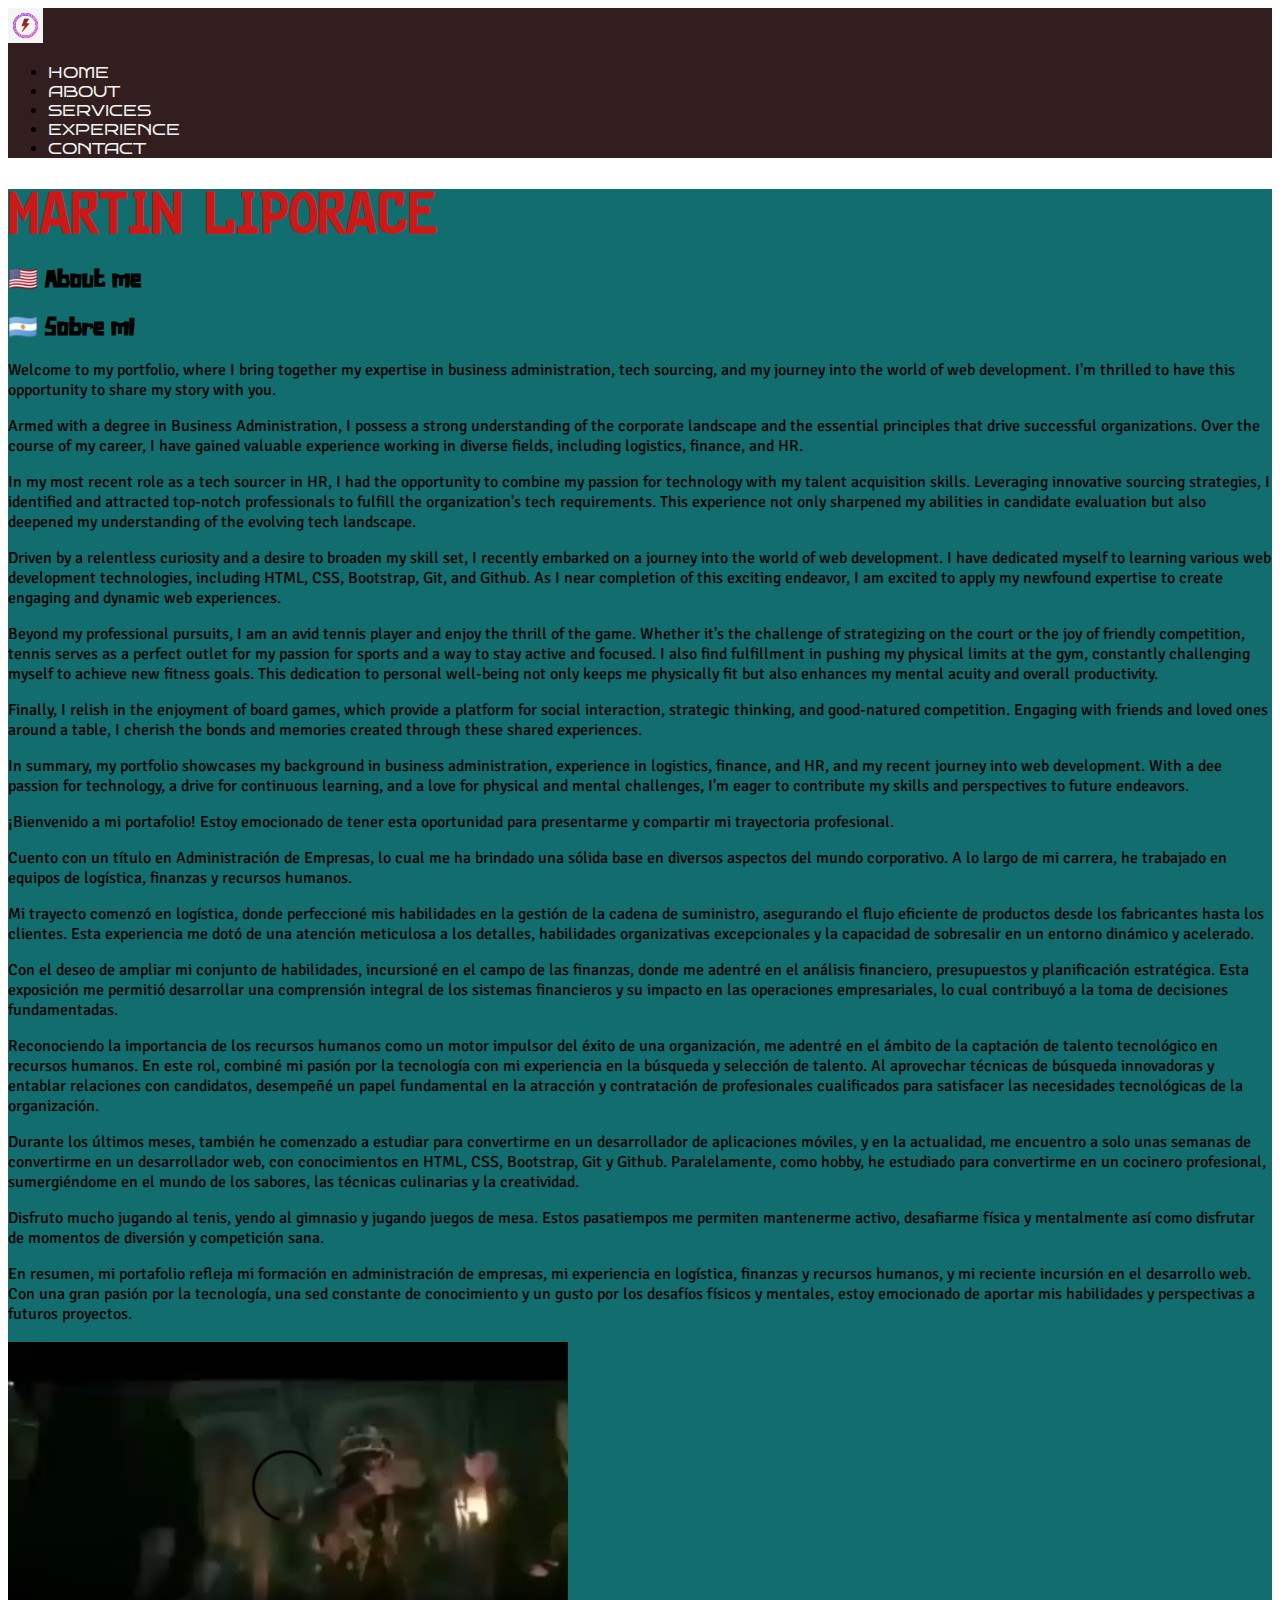
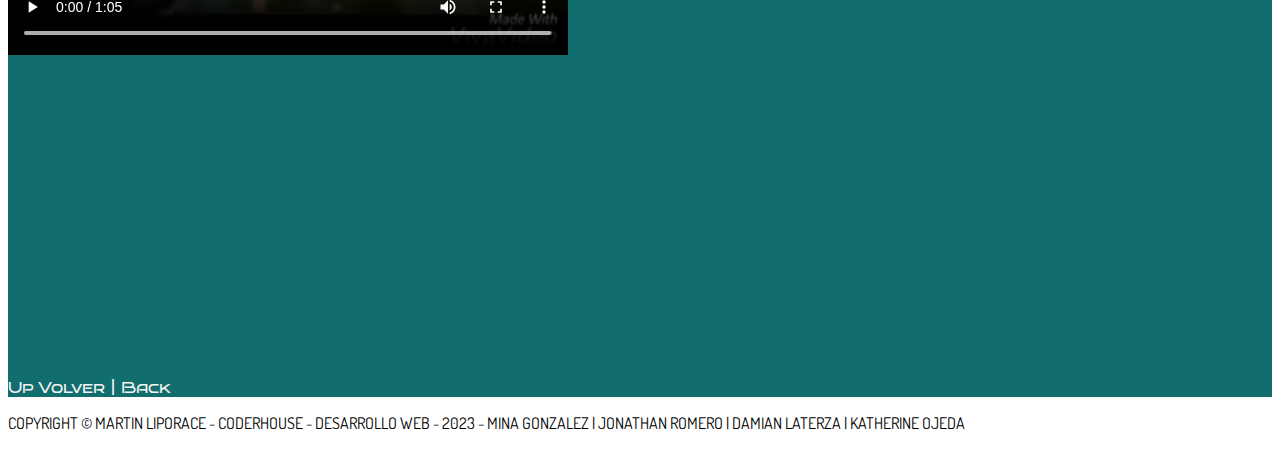
==== Pages/about.html @ a9a3780c "Primer commit de mi trabajo final" ====
<!DOCTYPE html>
<html lang="en">
<head>
    <meta charset="UTF-8">
    <meta http-equiv="X-UA-Compatible" content="IE=edge">
    <meta name="viewport" content="width=device-width, initial-scale=1.0">
    <meta name="description" content="Breve introduccion a mi pagina web. Un pequeño repaso de mi carrera asi como una breve descripcion del autor: Martin Liporace">
    <meta name="keywords" content="intro, Sourcer, Recruiter, Developer, Administrador, Excel, Qlikview, VSC, bootstrap, html, css, git, github">
    <title>About me</title>
    <link href="https://cdn.jsdelivr.net/npm/bootstrap@5.3.0-alpha3/dist/css/bootstrap.min.css" rel="stylesheet" integrity="sha384-KK94CHFLLe+nY2dmCWGMq91rCGa5gtU4mk92HdvYe+M/SXH301p5ILy+dN9+nJOZ" crossorigin="anonymous">
    <link rel="stylesheet" href="https://cdnjs.cloudflare.com/ajax/libs/animate.css/4.1.1/animate.min.css"/> <!--Para animar el nombre-->
    <link rel="stylesheet" href="../CSS/estilos.css">
    <link rel="shortcut icon" href="../Respaldo/Media/Leo.png">
</head>
<body>
    <header class="header d-flex flex-wrap justify-content-end">
        <nav class="navbar navbar-expand-sm container-fluid">
            <div class="container header2">
                <a href="../index.html" class="navbar-brand mb-0">
                    <img src="../Respaldo/Media/logo.png" alt="Logo" width="35" height="35" class="emblem d-inline-block align-top rounded-pill">
                </a>
                <div>
                    <ul class="nav nav-pills navbar-nav row justify-content-end">
                        <li class="nav-item px-3 col-auto">
                            <a href="../index.html" class="nav-enlace">HOME</a>
                        </li>
                        <li class="nav-item px-3 col-auto">
                            <a href="#" class="nav-enlace">ABOUT</a>
                        </li>
                        <li class="nav-item px-3 col-auto">
                            <a href="./services.html" class="nav-enlace">SERVICES</a>
                        </li>
                        <li class="nav-item px-3 col-auto">
                            <a href="./experience.html" class="nav-enlace">EXPERIENCE</a>
                        </li>
                        <li class="nav-item px-3 col-auto">
                            <a href="./contact.html" class="nav-enlace">CONTACT</a>
                        </li>
                    </ul>
                </div>
            </div>
        </nav>
    </header>

    <main class="main container-fluid">
        <h1 class="animate__animated animate__zoomIn animate__repeat-3 text-center px-3">MARTIN LIPORACE</h1>
        <!-- INICIO GRID HECHO CON BOOTSTRAP  -->
        <div class="row"> 
            <div class="col text-center">
                <h2>&#127482;&#127480; About me</h2>
            </div>
            <div class="col text-center">
                <h2>&#127462;&#127479; Sobre mi</h2>
            </div>
        </div>
        <div class="row">
            <div class="col ms-2">
                <p>
                    Welcome to my portfolio, where I bring together my expertise in business administration, tech sourcing, and my journey into the world of web development. I'm thrilled to have this opportunity to share my story with you.
                <p>    
                    Armed with a degree in Business Administration, I possess a strong understanding of the corporate landscape and the essential principles that drive successful organizations. Over the course of my career, I have gained valuable experience working in diverse fields, including logistics, finance, and HR.
                </p>
                <p>
                    In my most recent role as a tech sourcer in HR, I had the opportunity to combine my passion for technology with my talent acquisition skills. Leveraging innovative sourcing strategies, I identified and attracted top-notch professionals to fulfill the organization's tech requirements. This experience not only sharpened my abilities in candidate evaluation but also deepened my understanding of the evolving tech landscape.
                </p>
                <p>
                    Driven by a relentless curiosity and a desire to broaden my skill set, I recently embarked on a journey into the world of web development. I have dedicated myself to learning various web development technologies, including HTML, CSS, Bootstrap, Git, and Github. As I near completion of this exciting endeavor, I am excited to apply my newfound expertise to create engaging and dynamic web experiences.
                </p>
                <p>
                    Beyond my professional pursuits, I am an avid tennis player and enjoy the thrill of the game. Whether it's the challenge of strategizing on the court or the joy of friendly competition, tennis serves as a perfect outlet for my passion for sports and a way to stay active and focused.
                    I also find fulfillment in pushing my physical limits at the gym, constantly challenging myself to achieve new fitness goals. This dedication to personal well-being not only keeps me physically fit but also enhances my mental acuity and overall productivity.
                </p>
                <p>
                    Finally, I relish in the enjoyment of board games, which provide a platform for social interaction, strategic thinking, and good-natured competition. Engaging with friends and loved ones around a table, I cherish the bonds and memories created through these shared experiences.
                </p>
                <p>
                    In summary, my portfolio showcases my background in business administration, experience in logistics, finance, and HR, and my recent journey into web development. With a dee passion for technology, a drive for continuous learning, and a love for physical and mental challenges, I'm eager to contribute my skills and perspectives to future endeavors.
                </p>
            </div>
            
            <div class="col me-2">
                <p>
                    ¡Bienvenido a mi portafolio! Estoy emocionado de tener esta oportunidad para presentarme y compartir mi trayectoria profesional.
                </p>
                <p>
                    Cuento con un título en Administración de Empresas, lo cual me ha brindado una sólida base en diversos aspectos del mundo corporativo. A lo largo de mi carrera, he trabajado en equipos de logística, finanzas y recursos humanos.
                </p>
                <p>
                    Mi trayecto comenzó en logística, donde perfeccioné mis habilidades en la gestión de la cadena de suministro, asegurando el flujo eficiente de productos desde los fabricantes hasta los clientes. Esta experiencia me dotó de una atención meticulosa a los detalles, habilidades organizativas excepcionales y la capacidad de sobresalir en un entorno dinámico y acelerado.
                </p>
                <p>
                    Con el deseo de ampliar mi conjunto de habilidades, incursioné en el campo de las finanzas, donde me adentré en el análisis financiero, presupuestos y planificación estratégica. Esta exposición me permitió desarrollar una comprensión integral de los sistemas financieros y su impacto en las operaciones empresariales, lo cual contribuyó a la toma de decisiones fundamentadas.
                </p>
                <p>
                    Reconociendo la importancia de los recursos humanos como un motor impulsor del éxito de una organización, me adentré en el ámbito de la captación de talento tecnológico en recursos humanos. En este rol, combiné mi pasión por la tecnología con mi experiencia en la búsqueda y selección de talento. Al aprovechar técnicas de búsqueda innovadoras y entablar relaciones con candidatos, desempeñé un papel fundamental en la atracción y contratación de profesionales cualificados para satisfacer las necesidades tecnológicas de la organización.
                </p>
                <p>
                    Durante los últimos meses, también he comenzado a estudiar para convertirme en un desarrollador de aplicaciones móviles, y en la actualidad, me encuentro a solo unas semanas de convertirme en un desarrollador web, con conocimientos en HTML, CSS, Bootstrap, Git y Github. Paralelamente, como hobby, he estudiado para convertirme en un cocinero profesional, sumergiéndome en el mundo de los sabores, las técnicas culinarias y la creatividad.
                </p>
                <p>
                    Disfruto mucho jugando al tenis, yendo al gimnasio y jugando juegos de mesa. Estos pasatiempos me permiten mantenerme activo, desafiarme física y mentalmente así como disfrutar de momentos de diversión y competición sana.
                </p>
                <p>
                    En resumen, mi portafolio refleja mi formación en administración de empresas, mi experiencia en logística, finanzas y recursos humanos, y mi reciente incursión en el desarrollo web. Con una gran pasión por la tecnología, una sed constante de conocimiento y un gusto por los desafíos físicos y mentales, estoy emocionado de aportar mis habilidades y perspectivas a futuros proyectos.
                </p>
            </div>
        <div class="row">
            <div class="col text-center">
                <video class="embed-responsive-item" width="560" height="315" controls>
                <source src="../Respaldo/Media/GD Parody.mp4" type="video/mp4"> 
            </div>
            <div class="col text-center">
                <iframe class="embed-responsive-item" width="560" height="315" src="https://www.youtube.com/embed/GBvfiCdk-jc" title="YouTube video player" frameborder="0" allow="accelerometer; autoplay; clipboard-write; encrypted-media; gyroscope; picture-in-picture; web-share" allowfullscreen></iframe> 
            </div>
        </div>
        <!-- FIN DE GRID HECHA CON BOOTSTRAP  -->
        <section class="py-5 container-fluid text-center">
            <a href="#" class="nav-enlace">Up</a>
            <a href="../index.html" class="nav-enlace">Volver | Back</a>
        </section>
    </main>

    <footer class="flex-shrink-0 py-4 bg-dark text-white-50 footer container-fluid text-center small">
        <p>
            COPYRIGHT &copy; MARTIN LIPORACE - CODERHOUSE - DESARROLLO WEB - 2023 - MINA GONZALEZ | JONATHAN ROMERO | DAMIAN LATERZA | KATHERINE OJEDA
        </p>
    </footer>
    <script src="https://cdn.jsdelivr.net/npm/bootstrap@5.3.0-alpha3/dist/js/bootstrap.bundle.min.js" integrity="sha384-ENjdO4Dr2bkBIFxQpeoTz1HIcje39Wm4jDKdf19U8gI4ddQ3GYNS7NTKfAdVQSZe" crossorigin="anonymous">
    </script>  
</body>

</html>
---- CSS/estilos.css ----
@font-face {
  font-family: FE-Font;
  src: url(../Respaldo/Fonts/FE-FONT.TTF);
}
@font-face {
  font-family: Rasic-Life;
  src: url(../Respaldo/Fonts/rasic_life/Rasic-Life.ttf);
}
@font-face {
  font-family: Bruno-ace;
  src: url(../Respaldo/Fonts/BrunoAceSC-Regular.ttf);
}
@font-face {
  font-family: Dosis;
  src: url(../Respaldo/Fonts/Dosis/Dosis-VariableFont_wght.ttf);
}
@font-face {
  font-family: Signika;
  src: url(../Respaldo/Fonts/Signika/static/Signika-Regular.ttf);
}
.header {
  font-family: "Bruno-ace";
  background-color: rgb(50, 30, 30);
}

li a {
  transition: all 1s;
}
li a:link {
  color: aliceblue;
  text-decoration: none;
}
li a:hover {
  color: darkcyan;
  text-decoration: none;
  background-color: rgb(57, 62, 70);
  border: double palegreen 4px;
  padding: 2px;
}

.emblem {
  background-color: whitesmoke;
}

main {
  background-color: rgb(17, 109, 110);
}

h1 {
  font-family: "FE-Font";
  font-size: 46px;
  color: rgb(205, 24, 24);
}

h2 {
  font-family: "Rasic-Life";
}

.h4 {
  font-family: "Signika";
  font-style: italic;
}

div p {
  font-family: "Signika";
}

.nav-enlace {
  font-family: "Bruno-Ace";
  color: whitesmoke;
  text-decoration: none;
  transition: all 1s;
}
.nav-enlace:link {
  color: whitesmoke;
  text-decoration: none;
}
.nav-enlace:hover {
  color: whitesmoke;
  text-decoration: none;
  background-color: rgb(57, 62, 70);
  border: double palegreen 4px;
  padding: 2px;
}
.nav-enlace:visited {
  color: whitesmoke;
  text-decoration: none;
}
.nav-enlace:active {
  color: #5e4352;
  text-decoration: none;
}

.sigamos {
  font-family: "Dosis";
}

.grilla-services {
  display: grid;
  grid-template-areas: "encabezado encabezado" "svcs-ing svcs-esp" "svcs-txt-ing svcs-txt-esp" "techs techs";
  grid-template-columns: 50% 50%;
  gap: 15px;
}

/* Inicio Areas para el grid template Services */
.nombre-h1 {
  grid-area: encabezado;
}

.services-ingles {
  grid-area: svcs-ing;
}

.services-texto-ingles {
  grid-area: svcs-txt-ing;
}

.services-esp {
  grid-area: svcs-esp;
}

.services-texto-esp {
  grid-area: svcs-txt-esp;
}

.skills_logos {
  grid-area: techs;
}

/* Fin Areas para grid Services */
.skills_logos {
  display: flex;
  justify-content: space-around;
  text-align: center;
  flex-wrap: wrap;
}
.skills_logos .tech_logos {
  display: flex;
  justify-content: center;
  height: 80px;
  width: 80px;
}

.tech_logos {
  display: flex;
  justify-content: center;
  height: 80px;
  width: 80px;
  padding-bottom: 5px;
}

.footer {
  font-family: "Dosis";
}

@media screen and (max-width: 768px) {
  .embed-responsive-item {
    width: 168px;
    height: 94px;
  }
}

/*# sourceMappingURL=estilos.css.map */
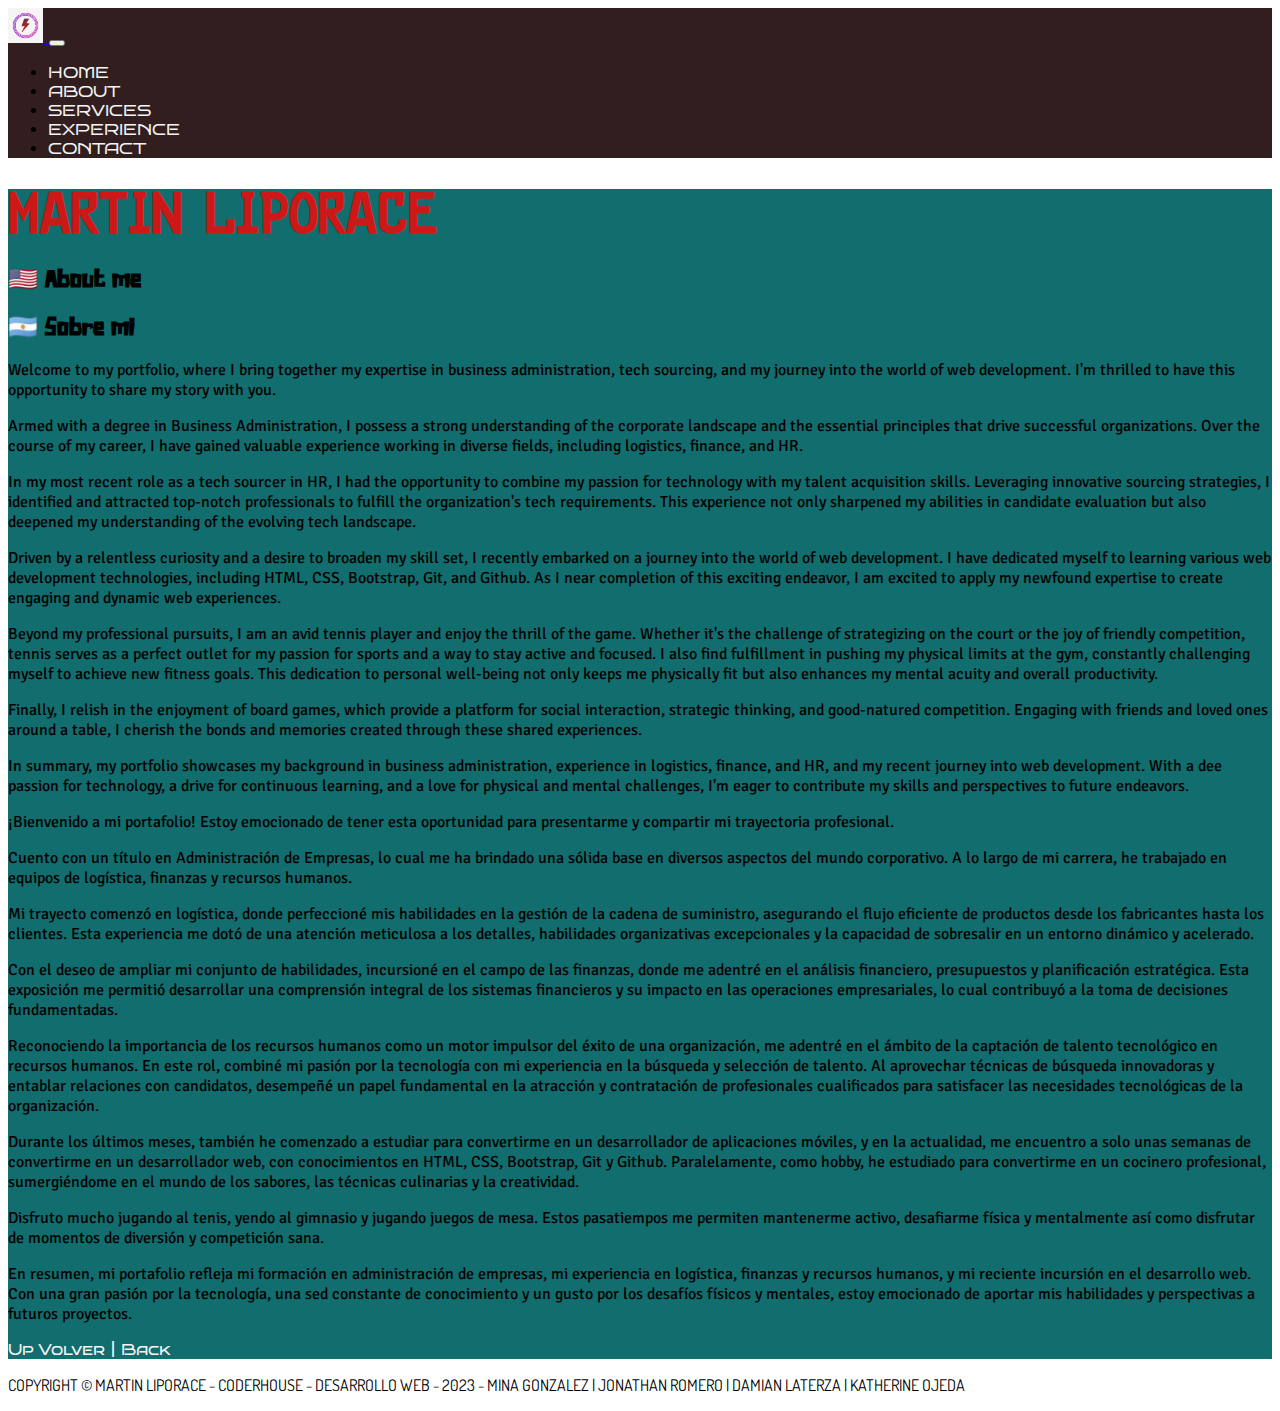
==== commit cad67b3f: "Actualizando barras de navegacion para que sean mas esteticas a la hora de ver la version mobile. De" ====
--- a/Pages/about.html
+++ b/Pages/about.html
@@ -13,28 +13,31 @@
     <link rel="shortcut icon" href="../Respaldo/Media/Leo.png">
 </head>
 <body>
-    <header class="header d-flex flex-wrap justify-content-end">
-        <nav class="navbar navbar-expand-sm container-fluid">
-            <div class="container header2">
-                <a href="../index.html" class="navbar-brand mb-0">
+    <header class="header d-flex flex-wrap">
+        <nav class="navbar navbar-expand-sm navbar-dark">
+            <div class="container-fluid header2">
+                <a href="../index.html" class="navbar-brand">
                     <img src="../Respaldo/Media/logo.png" alt="Logo" width="35" height="35" class="emblem d-inline-block align-top rounded-pill">
                 </a>
-                <div>
-                    <ul class="nav nav-pills navbar-nav row justify-content-end">
-                        <li class="nav-item px-3 col-auto">
-                            <a href="../index.html" class="nav-enlace">HOME</a>
+                <button class="navbar-toggler" type="button" data-bs-toggle="collapse" data-bs-target="#collapsibleNavbar">
+                    <span class="navbar-toggler-icon"></span>
+                </button>
+                <div class="collapse navbar-collapse" id="collapsibleNavbar">
+                    <ul class="navbar-nav">
+                        <li class="nav-item px-3">
+                            <a href="../index.html" class="nav-enlace nav-link">HOME</a>
                         </li>
-                        <li class="nav-item px-3 col-auto">
-                            <a href="#" class="nav-enlace">ABOUT</a>
+                        <li class="nav-item px-3">
+                            <a href="#" class="nav-enlace nav-link">ABOUT</a>
                         </li>
-                        <li class="nav-item px-3 col-auto">
-                            <a href="./services.html" class="nav-enlace">SERVICES</a>
+                        <li class="nav-item px-3">
+                            <a href="./services.html" class="nav-enlace nav-link">SERVICES</a>
                         </li>
-                        <li class="nav-item px-3 col-auto">
-                            <a href="./experience.html" class="nav-enlace">EXPERIENCE</a>
+                        <li class="nav-item px-3">
+                            <a href="./experience.html" class="nav-enlace nav-link">EXPERIENCE</a>
                         </li>
-                        <li class="nav-item px-3 col-auto">
-                            <a href="./contact.html" class="nav-enlace">CONTACT</a>
+                        <li class="nav-item px-3">
+                            <a href="./contact.html" class="nav-enlace nav-link">CONTACT</a>
                         </li>
                     </ul>
                 </div>
@@ -104,7 +107,7 @@
                     En resumen, mi portafolio refleja mi formación en administración de empresas, mi experiencia en logística, finanzas y recursos humanos, y mi reciente incursión en el desarrollo web. Con una gran pasión por la tecnología, una sed constante de conocimiento y un gusto por los desafíos físicos y mentales, estoy emocionado de aportar mis habilidades y perspectivas a futuros proyectos.
                 </p>
             </div>
-        <div class="row">
+        <!-- <div class="row">
             <div class="col text-center">
                 <video class="embed-responsive-item" width="560" height="315" controls>
                 <source src="../Respaldo/Media/GD Parody.mp4" type="video/mp4"> 
@@ -112,7 +115,7 @@
             <div class="col text-center">
                 <iframe class="embed-responsive-item" width="560" height="315" src="https://www.youtube.com/embed/GBvfiCdk-jc" title="YouTube video player" frameborder="0" allow="accelerometer; autoplay; clipboard-write; encrypted-media; gyroscope; picture-in-picture; web-share" allowfullscreen></iframe> 
             </div>
-        </div>
+        </div> -->
         <!-- FIN DE GRID HECHA CON BOOTSTRAP  -->
         <section class="py-5 container-fluid text-center">
             <a href="#" class="nav-enlace">Up</a>
--- a/CSS/estilos.css
+++ b/CSS/estilos.css
@@ -40,6 +40,15 @@
 
 .emblem {
   background-color: whitesmoke;
+}
+
+.btn-despejar {
+  color: rgb(205, 24, 24);
+  background-color: whitesmoke;
+}
+.btn-despejar:hover {
+  color: whitesmoke;
+  background-color: rgb(205, 24, 24);
 }
 
 main {
